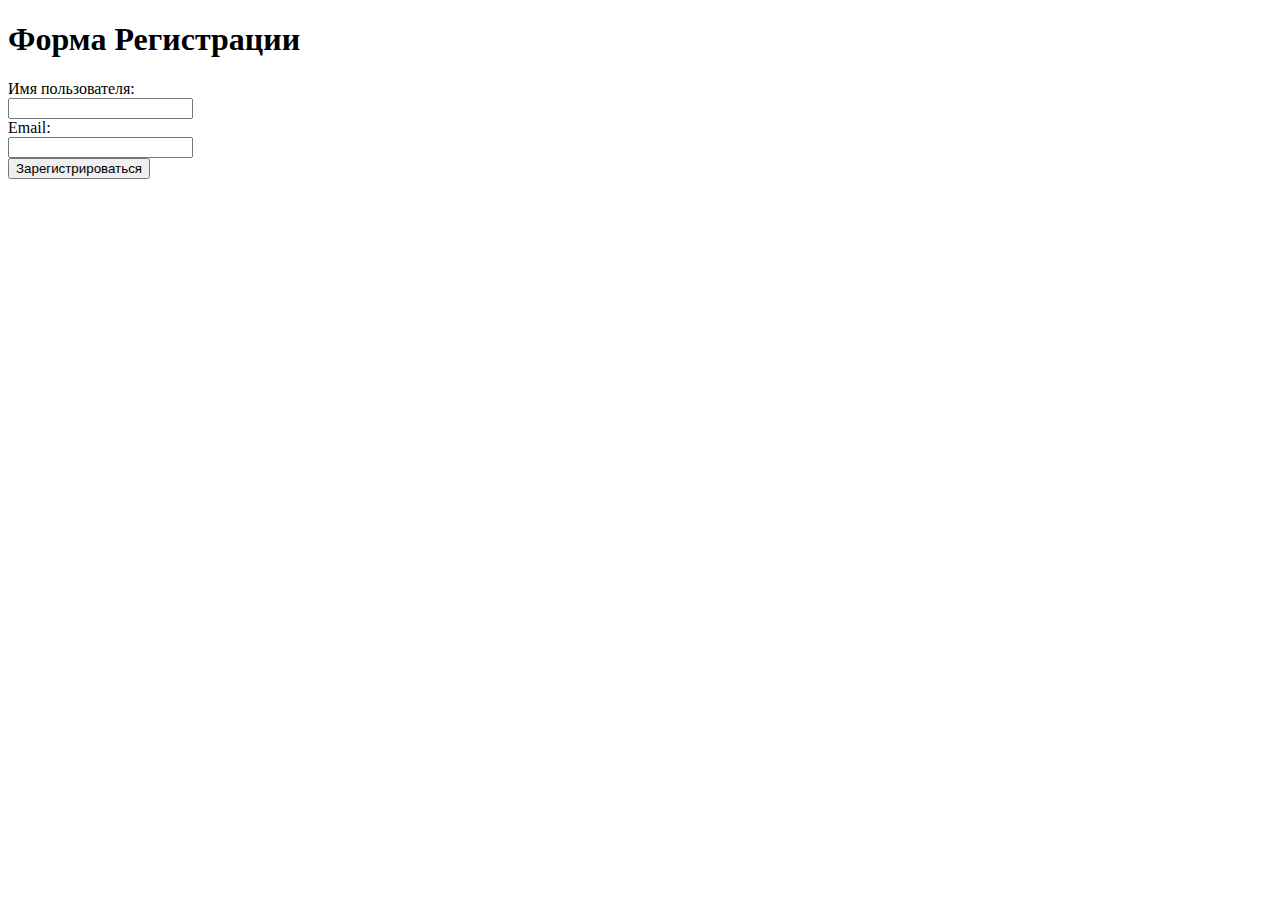
==== templates/index.html @ 8adb4905 "commit 1 add registration" ====
<!DOCTYPE html>
<html>
<head>
    <title>Регистрация</title>
    <link rel="stylesheet" type="text/css" href="{{ url_for('static', filename='style.css') }}">
</head>
<body>
    <h1>Форма Регистрации</h1>
    <form method="POST" action="/">
        <label for="username">Имя пользователя:</label><br>
        <input type="text" id="username" name="username" required><br>
        <label for="email">Email:</label><br>
        <input type="email" id="email" name="email" required><br>
        <input type="submit" value="Зарегистрироваться">
    </form>
</body>
</html>
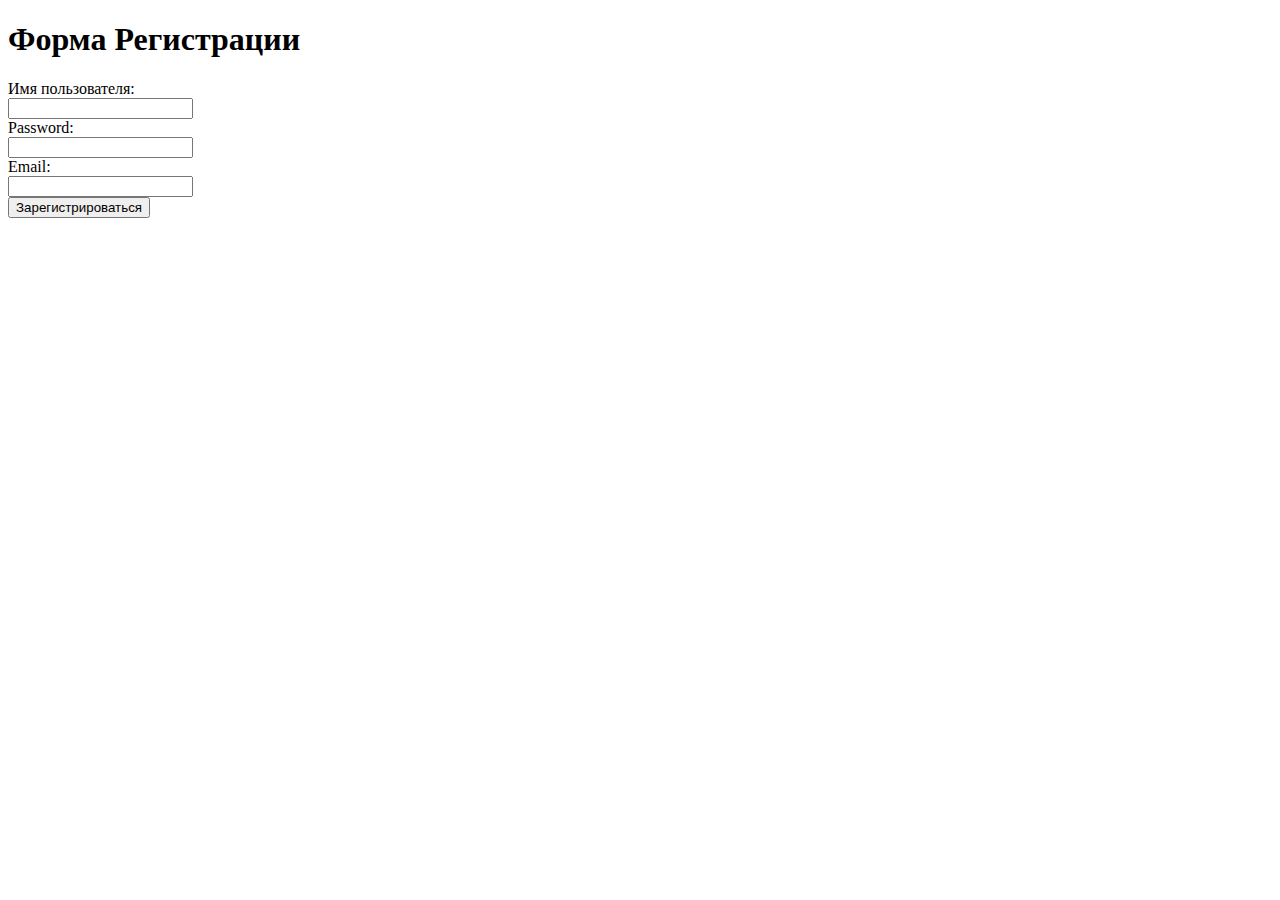
==== commit 67bfa9c9: "commit 1 add registration" ====
--- a/templates/index.html
+++ b/templates/index.html
@@ -9,6 +9,8 @@
     <form method="POST" action="/">
         <label for="username">Имя пользователя:</label><br>
         <input type="text" id="username" name="username" required><br>
+        <label for="password">Password:</label><br>
+        <input type="password" id="password" name="password" required><br>
         <label for="email">Email:</label><br>
         <input type="email" id="email" name="email" required><br>
         <input type="submit" value="Зарегистрироваться">
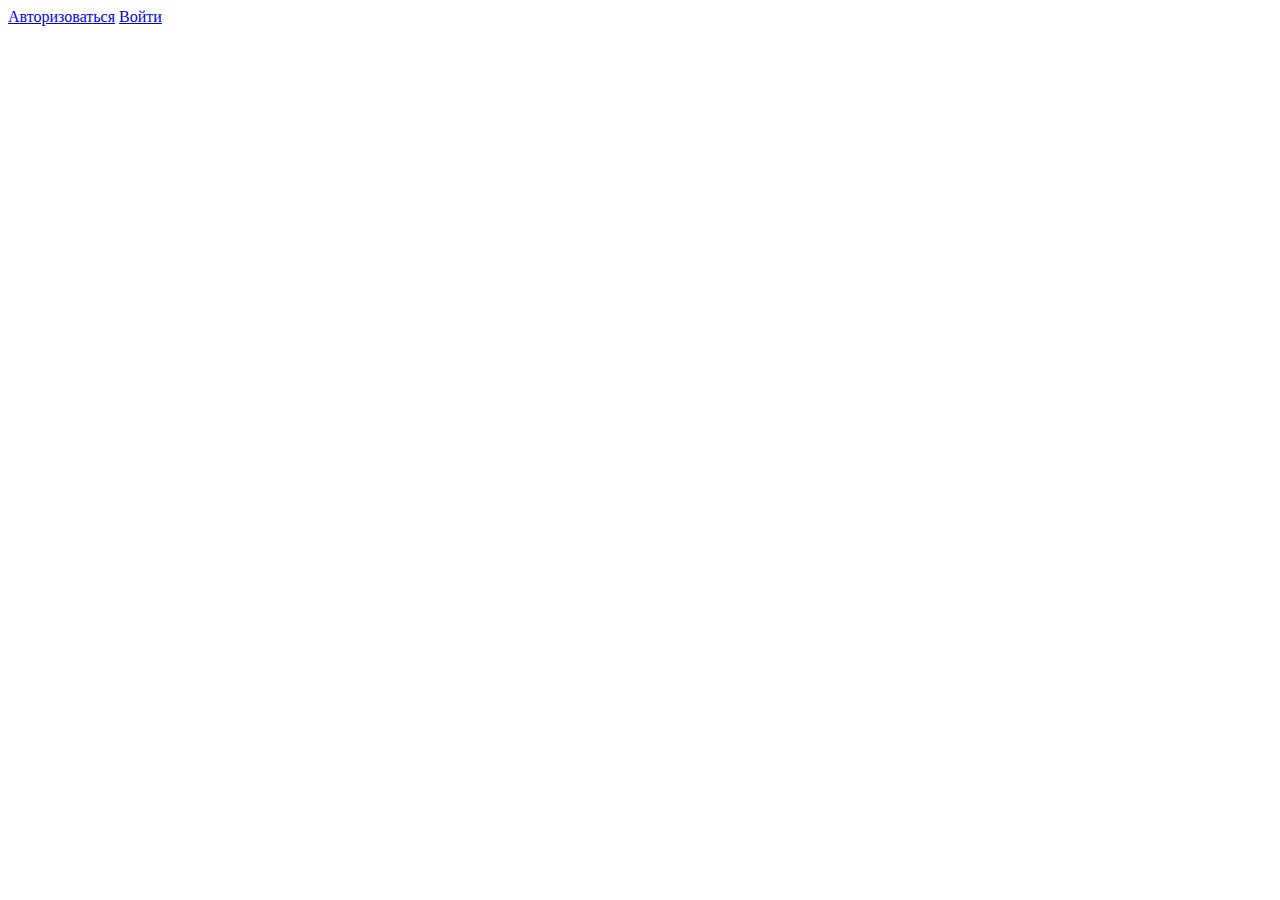
==== commit c40db694: "commit 1 add registration" ====
--- a/templates/index.html
+++ b/templates/index.html
@@ -1,19 +1,11 @@
 <!DOCTYPE html>
-<html>
+<html lang="en">
 <head>
-    <title>Регистрация</title>
-    <link rel="stylesheet" type="text/css" href="{{ url_for('static', filename='style.css') }}">
+    <meta charset="UTF-8">
+    <title>Главная страница</title>
 </head>
 <body>
-    <h1>Форма Регистрации</h1>
-    <form method="POST" action="/">
-        <label for="username">Имя пользователя:</label><br>
-        <input type="text" id="username" name="username" required><br>
-        <label for="password">Password:</label><br>
-        <input type="password" id="password" name="password" required><br>
-        <label for="email">Email:</label><br>
-        <input type="email" id="email" name="email" required><br>
-        <input type="submit" value="Зарегистрироваться">
-    </form>
+    <a href="/register">Авторизоваться</a>
+    <a href="/login">Войти</a>
 </body>
 </html>